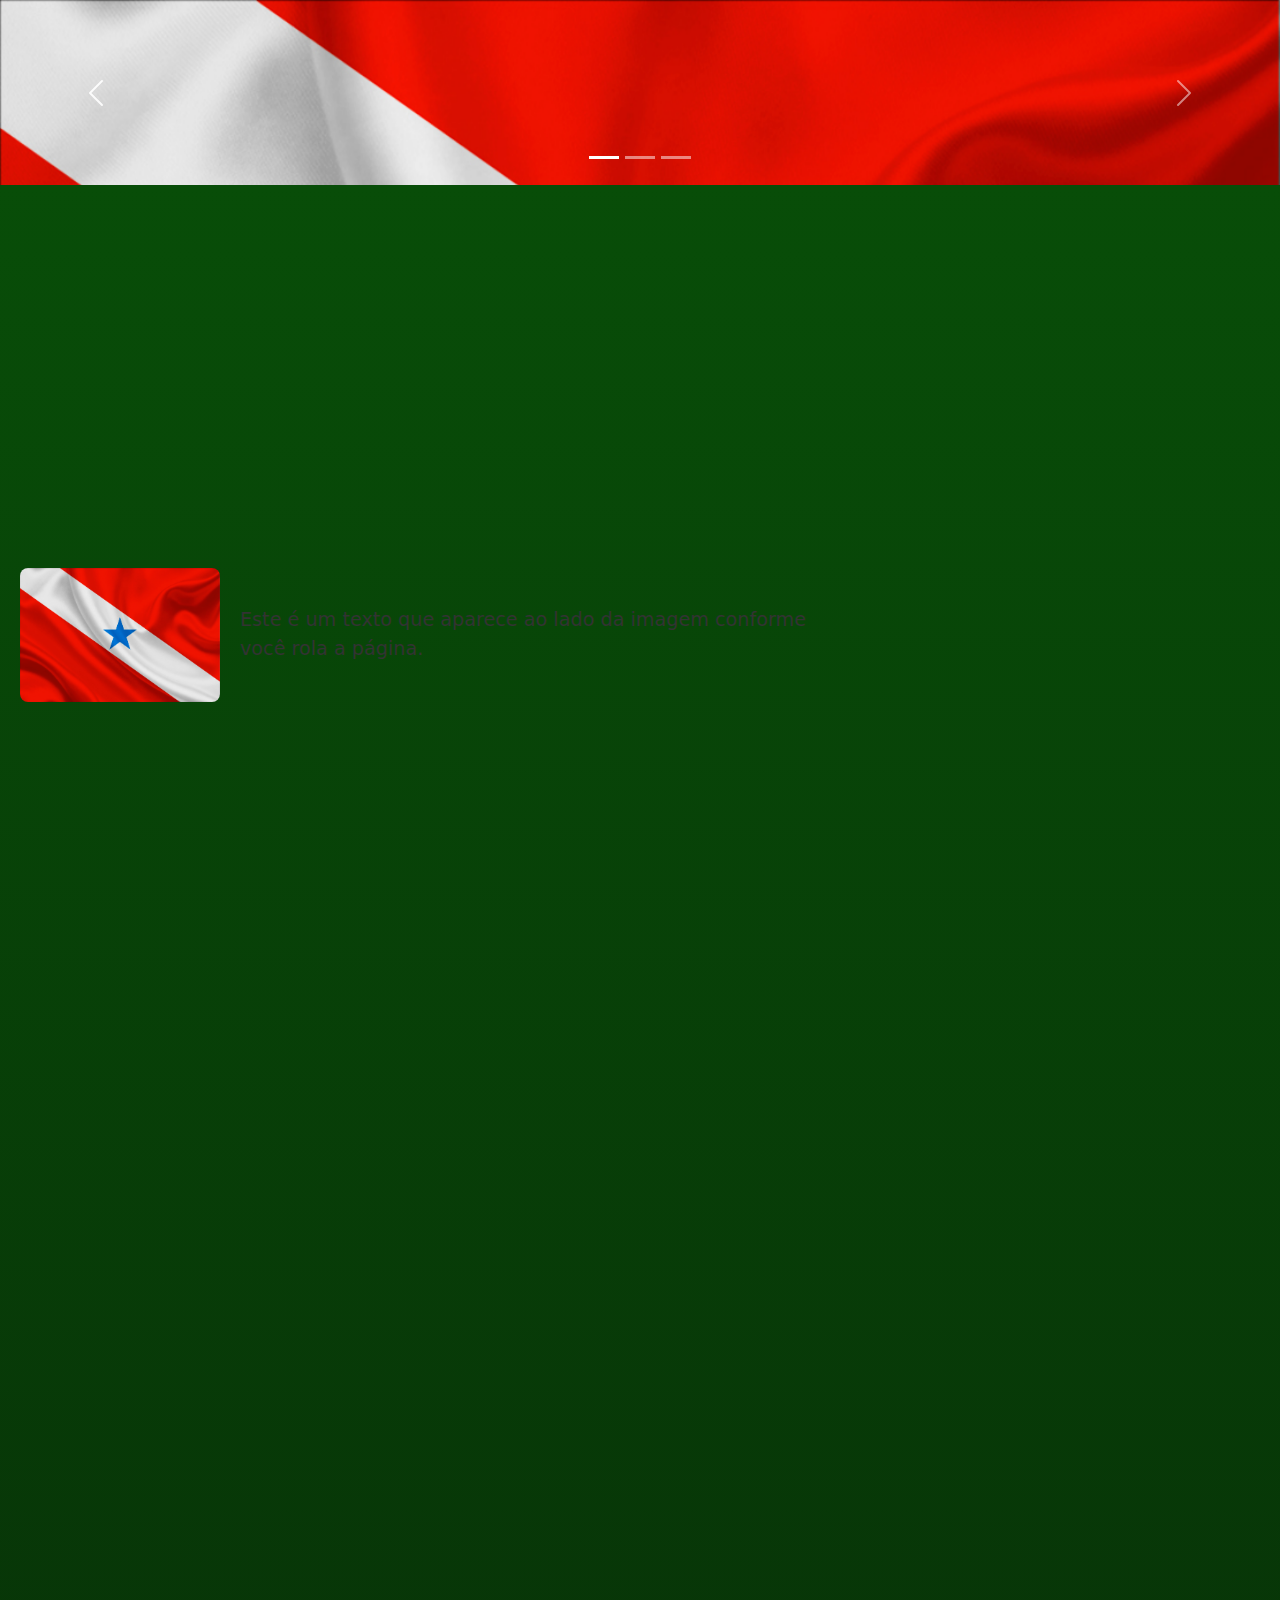
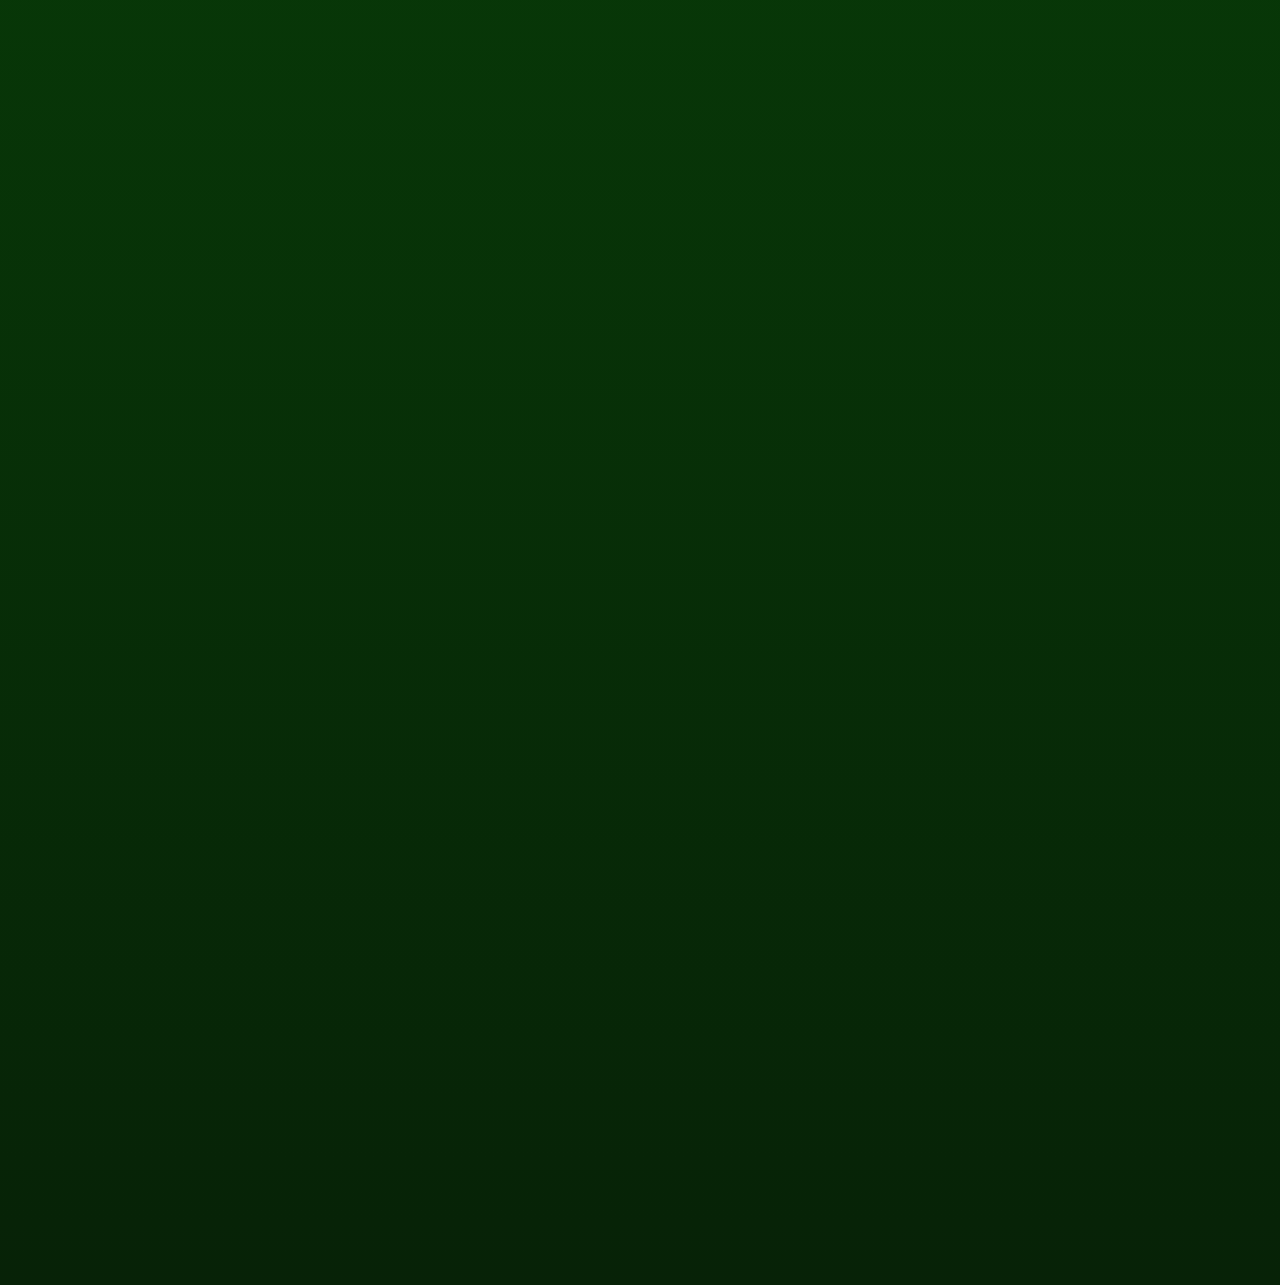
==== projeto dr c/index.html @ 99e1bb22 "Add files via upload" ====
<!doctype html>
<html lang="pt-BR">
  <head>
    <meta charset="utf-8">
    <meta name="viewport" content="width=device-width, initial-scale=1">
    <title>SEOP</title>
    <link rel="shortcut icon" href="Para.jpg" type="image/x-icon">
    <link rel="stylesheet" href="style.css">
    <link href="https://cdn.jsdelivr.net/npm/bootstrap@5.3.3/dist/css/bootstrap.min.css" rel="stylesheet" integrity="sha384-QWTKZyjpPEjISv5WaRU9OFeRpok6YctnYmDr5pNlyT2bRjXh0JMhjY6hW+ALEwIH" crossorigin="anonymous">
  </head>
  <body style="background: linear-gradient(to top, rgb(7, 34, 7), rgb(8, 80, 8));">
    <div id="carouselExampleCaptions" class="carousel slide"  style="display: flex; width: 100%; height: 185px; flex-direction: column; flex-grow: 1; border-radius: 50px;" >
        <div class="carousel-indicators">
          <button type="button" data-bs-target="#carouselExampleCaptions" data-bs-slide-to="0" class="active" aria-current="true" aria-label="Slide 1"></button>
          <button type="button" data-bs-target="#carouselExampleCaptions" data-bs-slide-to="1" aria-label="Slide 2"></button>
          <button type="button" data-bs-target="#carouselExampleCaptions" data-bs-slide-to="2" aria-label="Slide 3"></button>
        </div>
        <div class="carousel-inner">
          <div class="carousel-item active">
            <img src="Para.jpg" class="d-block w-100">
            <div class="carousel-caption d-none d-md-block">
              <h5>First slide label</h5>
              <p>Some representative placeholder content for the first slide.</p>
            </div>
          </div>
          <div class="carousel-item">
            <img src="Para.jpg" class="d-block w-100" alt="...">
            <div class="carousel-caption d-none d-md-block">
              <h5>Second slide label</h5>
              <p>Some representative placeholder content for the second slide.</p>
            </div>
          </div>
          <div class="carousel-item">
            <img src="Para.jpg" class="d-block w-100" alt="...">
            <div class="carousel-caption d-none d-md-block">
              <h5>Third slide label</h5>
              <p>Some representative placeholder content for the third slide.</p>
            </div>
          </div>
        </div>
        <button class="carousel-control-prev" type="button" data-bs-target="#carouselExampleCaptions" data-bs-slide="prev">
          <span class="carousel-control-prev-icon" aria-hidden="true"></span>
          <span class="visually-hidden">Previous</span>
        </button>
        <button class="carousel-control-next" type="button" data-bs-target="#carouselExampleCaptions" data-bs-slide="next">
          <span class="carousel-control-next-icon" aria-hidden="true"></span>
          <span class="visually-hidden">Next</span>
        </button>
      </div>
    <script src="https://cdn.jsdelivr.net/npm/bootstrap@5.3.3/dist/js/bootstrap.bundle.min.js" integrity="sha384-YvpcrYf0tY3lHB60NNkmXc5s9fDVZLESaAA55NDzOxhy9GkcIdslK1eN7N6jIeHz" crossorigin="anonymous"></script>
    <script src="https://cdn.jsdelivr.net/npm/@popperjs/core@2.11.8/dist/umd/popper.min.js" integrity="sha384-I7E8VVD/ismYTF4hNIPjVp/Zjvgyol6VFvRkX/vR+Vc4jQkC+hVqc2pM8ODewa9r" crossorigin="anonymous"></script>
    <script src="https://cdn.jsdelivr.net/npm/bootstrap@5.3.3/dist/js/bootstrap.min.js" integrity="sha384-0pUGZvbkm6XF6gxjEnlmuGrJXVbNuzT9qBBavbLwCsOGabYfZo0T0to5eqruptLy" crossorigin="anonymous"></script>  
    <!-- rolagem -->
    <section class="scroll-section">
      <div class="content">
          <img src="Para.jpg" alt="Imagem de exemplo" class="hidden">
          <p class="hidden">Este é um texto que aparece ao lado da imagem conforme você rola a página.</p>
      </div>
  </section>

  <section class="scroll-section">
      <div class="content">
          <img src="Para.jpg" alt="Imagem de exemplo" class="hidden">
          <p class="hidden">Outro texto e imagem que aparecem ao rolar mais para baixo.</p>
      </div>
  </section>

  <section class="scroll-section">
      <div class="content">
          <img src="Para.jpg" alt="Imagem de exemplo" class="hidden">
          <p class="hidden">Mais um exemplo de conteúdo que aparece com a rolagem.</p>
      </div>
  </section>

  <script src="script.js"></script>
  </body>


</html>
---- projeto dr c/style.css ----
.scroll-section {
    display: flex;
    align-items: center;
    height: 100vh;
    padding: 20px;
    box-sizing: border-box;
}

.content {
    display: flex;
    align-items: center;
    gap: 20px;
    max-width: 800px;
    opacity: 0;
    transform: translateY(50px);
    transition: opacity 0.6s ease-out, transform 0.6s ease-out;
}

.content.visible {
    opacity: 1;
    transform: translateY(0);
}

.content img {
    width: 200px;
    height: auto;
    border-radius: 8px;
}

.content p {
    font-size: 1.2em;
    color: #333;
    margin: 0;
}
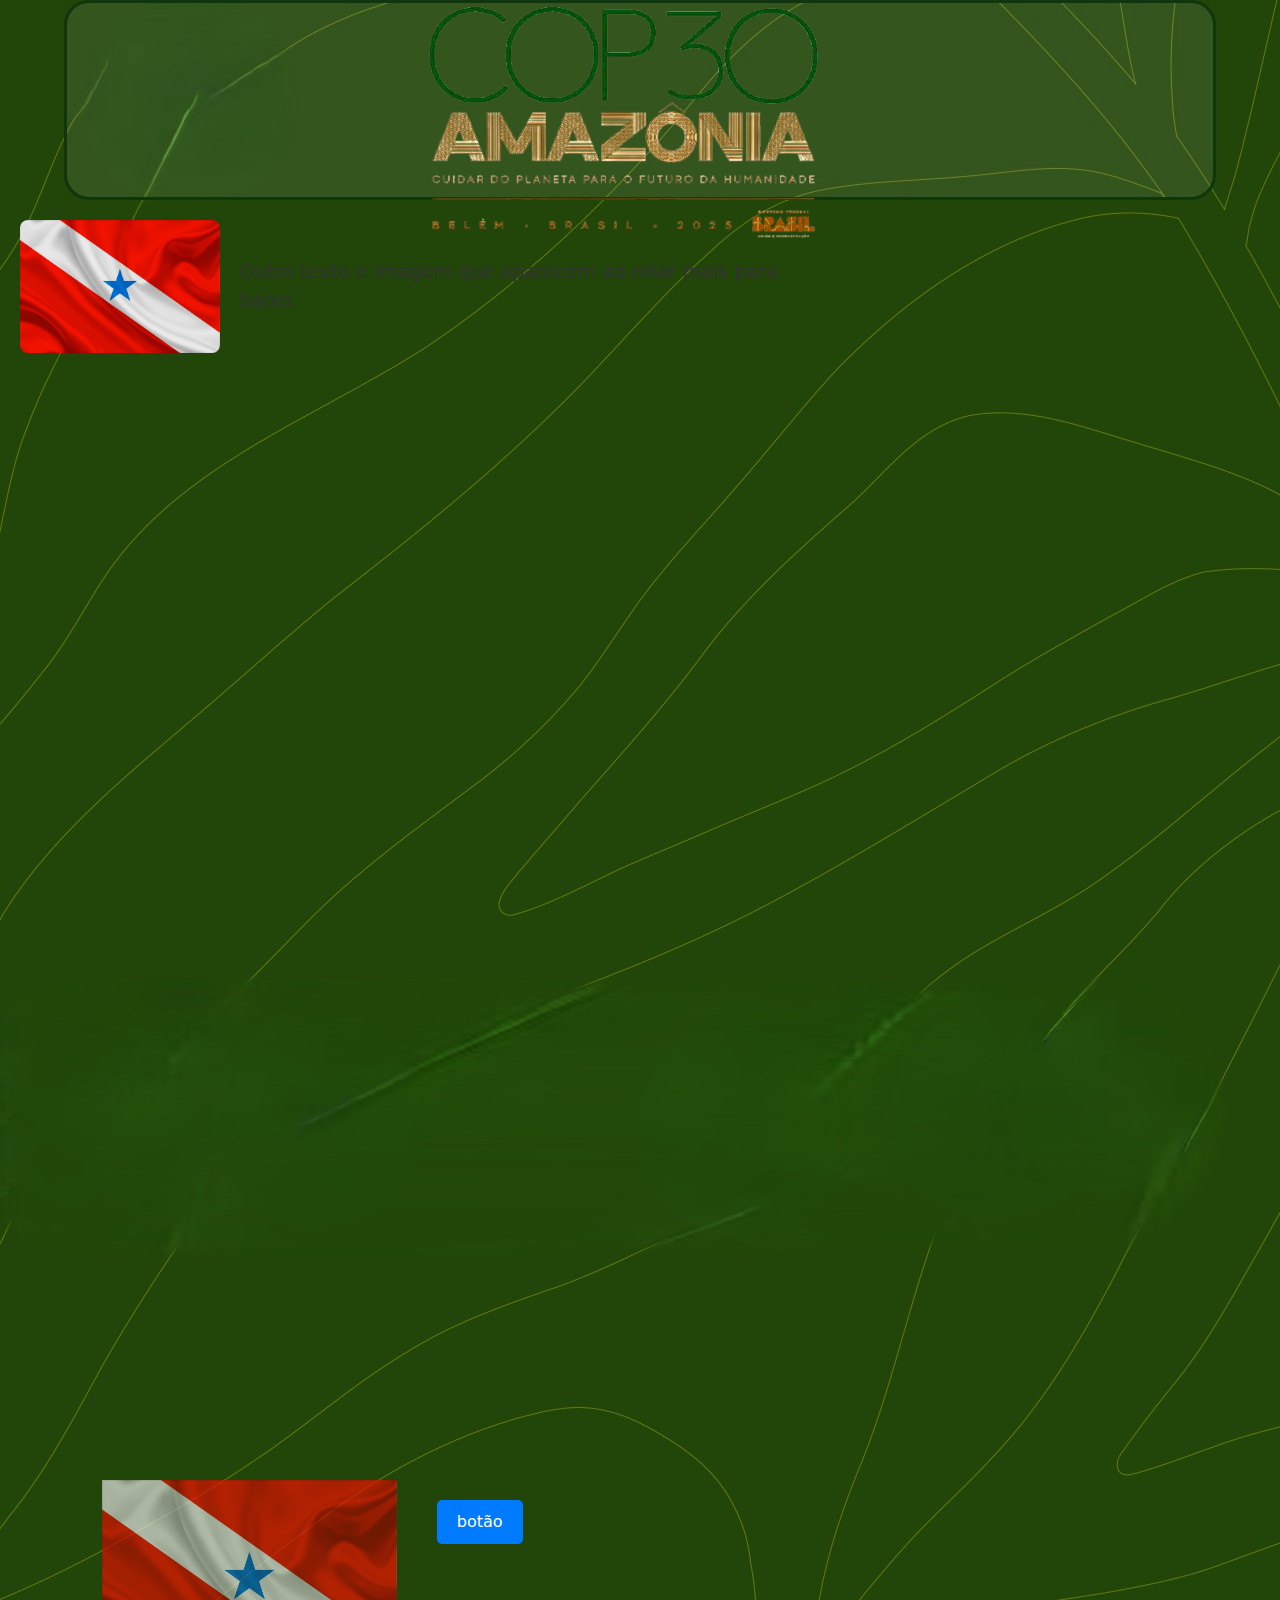
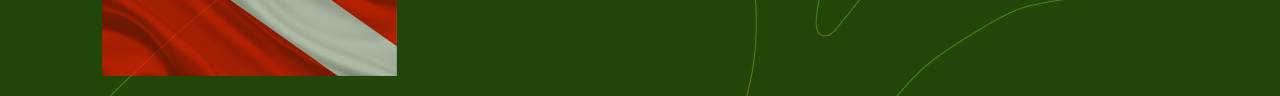
==== commit 78e6a820: "Add files via upload" ====
--- a/projeto dr c/index.html
+++ b/projeto dr c/index.html
@@ -8,56 +8,15 @@
     <link rel="stylesheet" href="style.css">
     <link href="https://cdn.jsdelivr.net/npm/bootstrap@5.3.3/dist/css/bootstrap.min.css" rel="stylesheet" integrity="sha384-QWTKZyjpPEjISv5WaRU9OFeRpok6YctnYmDr5pNlyT2bRjXh0JMhjY6hW+ALEwIH" crossorigin="anonymous">
   </head>
-  <body style="background: linear-gradient(to top, rgb(7, 34, 7), rgb(8, 80, 8));">
-    <div id="carouselExampleCaptions" class="carousel slide"  style="display: flex; width: 100%; height: 185px; flex-direction: column; flex-grow: 1; border-radius: 50px;" >
-        <div class="carousel-indicators">
-          <button type="button" data-bs-target="#carouselExampleCaptions" data-bs-slide-to="0" class="active" aria-current="true" aria-label="Slide 1"></button>
-          <button type="button" data-bs-target="#carouselExampleCaptions" data-bs-slide-to="1" aria-label="Slide 2"></button>
-          <button type="button" data-bs-target="#carouselExampleCaptions" data-bs-slide-to="2" aria-label="Slide 3"></button>
-        </div>
-        <div class="carousel-inner">
-          <div class="carousel-item active">
-            <img src="Para.jpg" class="d-block w-100">
-            <div class="carousel-caption d-none d-md-block">
-              <h5>First slide label</h5>
-              <p>Some representative placeholder content for the first slide.</p>
-            </div>
-          </div>
-          <div class="carousel-item">
-            <img src="Para.jpg" class="d-block w-100" alt="...">
-            <div class="carousel-caption d-none d-md-block">
-              <h5>Second slide label</h5>
-              <p>Some representative placeholder content for the second slide.</p>
-            </div>
-          </div>
-          <div class="carousel-item">
-            <img src="Para.jpg" class="d-block w-100" alt="...">
-            <div class="carousel-caption d-none d-md-block">
-              <h5>Third slide label</h5>
-              <p>Some representative placeholder content for the third slide.</p>
-            </div>
-          </div>
-        </div>
-        <button class="carousel-control-prev" type="button" data-bs-target="#carouselExampleCaptions" data-bs-slide="prev">
-          <span class="carousel-control-prev-icon" aria-hidden="true"></span>
-          <span class="visually-hidden">Previous</span>
-        </button>
-        <button class="carousel-control-next" type="button" data-bs-target="#carouselExampleCaptions" data-bs-slide="next">
-          <span class="carousel-control-next-icon" aria-hidden="true"></span>
-          <span class="visually-hidden">Next</span>
-        </button>
-      </div>
+  <body style="background-image: url(imagens_cop/COP30_2.jpg); transition: background-color 0.5s ease;">
+<header>
+  <img src="imagens_cop/COP30_logo_page-0001-removebg-preview.png" alt="Logo SEOP" class="logo">
+</header>
     <script src="https://cdn.jsdelivr.net/npm/bootstrap@5.3.3/dist/js/bootstrap.bundle.min.js" integrity="sha384-YvpcrYf0tY3lHB60NNkmXc5s9fDVZLESaAA55NDzOxhy9GkcIdslK1eN7N6jIeHz" crossorigin="anonymous"></script>
     <script src="https://cdn.jsdelivr.net/npm/@popperjs/core@2.11.8/dist/umd/popper.min.js" integrity="sha384-I7E8VVD/ismYTF4hNIPjVp/Zjvgyol6VFvRkX/vR+Vc4jQkC+hVqc2pM8ODewa9r" crossorigin="anonymous"></script>
     <script src="https://cdn.jsdelivr.net/npm/bootstrap@5.3.3/dist/js/bootstrap.min.js" integrity="sha384-0pUGZvbkm6XF6gxjEnlmuGrJXVbNuzT9qBBavbLwCsOGabYfZo0T0to5eqruptLy" crossorigin="anonymous"></script>  
     <!-- rolagem -->
-    <section class="scroll-section">
-      <div class="content">
-          <img src="Para.jpg" alt="Imagem de exemplo" class="hidden">
-          <p class="hidden">Este é um texto que aparece ao lado da imagem conforme você rola a página.</p>
-      </div>
-  </section>
-
+   
   <section class="scroll-section">
       <div class="content">
           <img src="Para.jpg" alt="Imagem de exemplo" class="hidden">
@@ -65,14 +24,36 @@
       </div>
   </section>
 
-  <section class="scroll-section">
-      <div class="content">
-          <img src="Para.jpg" alt="Imagem de exemplo" class="hidden">
+  <section class="scroll-section" class="container">
+      <div class="content" class="image-column">
+          <img src="Para.jpg" alt="Imagem de exemplo" class="hidden" class="image">
           <p class="hidden">Mais um exemplo de conteúdo que aparece com a rolagem.</p>
       </div>
   </section>
 
   <script src="script.js"></script>
+
+
+
+
+
+
+  <div class="container" class="scroll-section">
+    <!-- Coluna da imagem -->
+    <div class="image-column" class="content">
+        <img src="Para.jpg" alt="Imagem de Exemplo" class="image" class="hidden">
+    </div>
+
+    <!-- Coluna do conteúdo -->
+    <div class="content-column">
+        <!-- Botão -->
+        <button class="button" onclick="highlightContent()">botão</button>
+
+        <!-- Texto (inicialmente invisível) -->
+        <p class="text">Este é um texto de exemplo que só aparece quando o botão é clicado.</p>
+    </div>
+</div>
+
   </body>
 
 
--- a/projeto dr c/style.css
+++ b/projeto dr c/style.css
@@ -2,9 +2,10 @@
 .scroll-section {
     display: flex;
     align-items: center;
-    height: 100vh;
+    height: 70vh;
     padding: 20px;
     box-sizing: border-box;
+    align-items: flex-start;
 }
 
 .content {
@@ -32,4 +33,110 @@
     font-size: 1.2em;
     color: #333;
     margin: 0;
+}
+
+
+header {
+    justify-content: center;
+    position: relative;
+
+    display: flex;
+    flex-wrap: 1;
+    align-items: center;
+    left: 5%;
+    flex-direction: row;
+    flex-grow: 1;
+    border-style: solid ;
+    border-radius: 25px;
+    border-color: #0f360d;
+    height: 200px;
+    max-width: 90%;
+    flex-flow: 1;
+    padding: 20px;
+    margin: 0;
+    background-color: rgba(255, 255, 255, 0.082)
+
+}
+.logo {
+    max-width: 80%; 
+    height: auto; 
+    display: block;
+    filter: contrast(1.7) brightness(1.4);
+
+}
+
+        /* Estilo inicial da página */
+ body {
+margin: 0;
+padding: 0;
+transition: background-color 0.5s ease; /* Transição suave para o fundo */
+}
+
+        /* Container principal */
+        .container {
+            display: flex;
+            align-items: flex-start; /* Alinha a imagem e o conteúdo ao topo */
+        }
+
+        /* Coluna da imagem */
+        .image-column {
+            width: 30%; /* Largura da coluna da imagem */
+            padding: 20px;
+            box-sizing: border-box;
+        }
+
+        /* Estilo da imagem */
+        .image {
+            max-width: 100%;
+            height: auto;
+            display: block;
+            opacity: 0.7; /* Imagem levemente transparente inicialmente */
+            transition: opacity 0.5s ease, transform 0.5s ease; /* Transição suave */
+        }
+
+        /* Coluna do conteúdo */
+        .content-column {
+            width: 70%; /* Largura da coluna do conteúdo */
+            padding: 20px;
+            box-sizing: border-box;
+        }
+
+        /* Estilo do texto (inicialmente invisível) */
+        .text {
+            margin-top: 20px;
+            font-size: 1.5em;
+            color: #333;
+            opacity: 0; /* Texto invisível inicialmente */
+            transition: opacity 0.5s ease; /* Transição suave */
+        }
+
+        /* Estilo do botão */
+        .button {
+            margin-top: 20px;
+            padding: 10px 20px;
+            font-size: 1em;
+            color: #fff;
+            background-color: #007BFF;
+            border: none;
+            border-radius: 5px;
+            cursor: pointer;
+            transition: background-color 0.3s ease;
+        }
+
+        .button:hover {
+            background-color: #0056b3;
+        }
+
+        /* Classe para aplicar quando o botão é clicado */
+        .highlight {
+            opacity: 1; /* Torna a imagem e o texto totalmente visíveis */
+            transform: scale(1.1); /* Aumenta ligeiramente a imagem */
+        }
+
+        .darken {
+            background-color: rgba(0, 0, 0, 0.7); /* Fundo escurecido e transparente */
+        }
+
+.show-text {
+opacity: 1; /* Torna o texto visível */
 }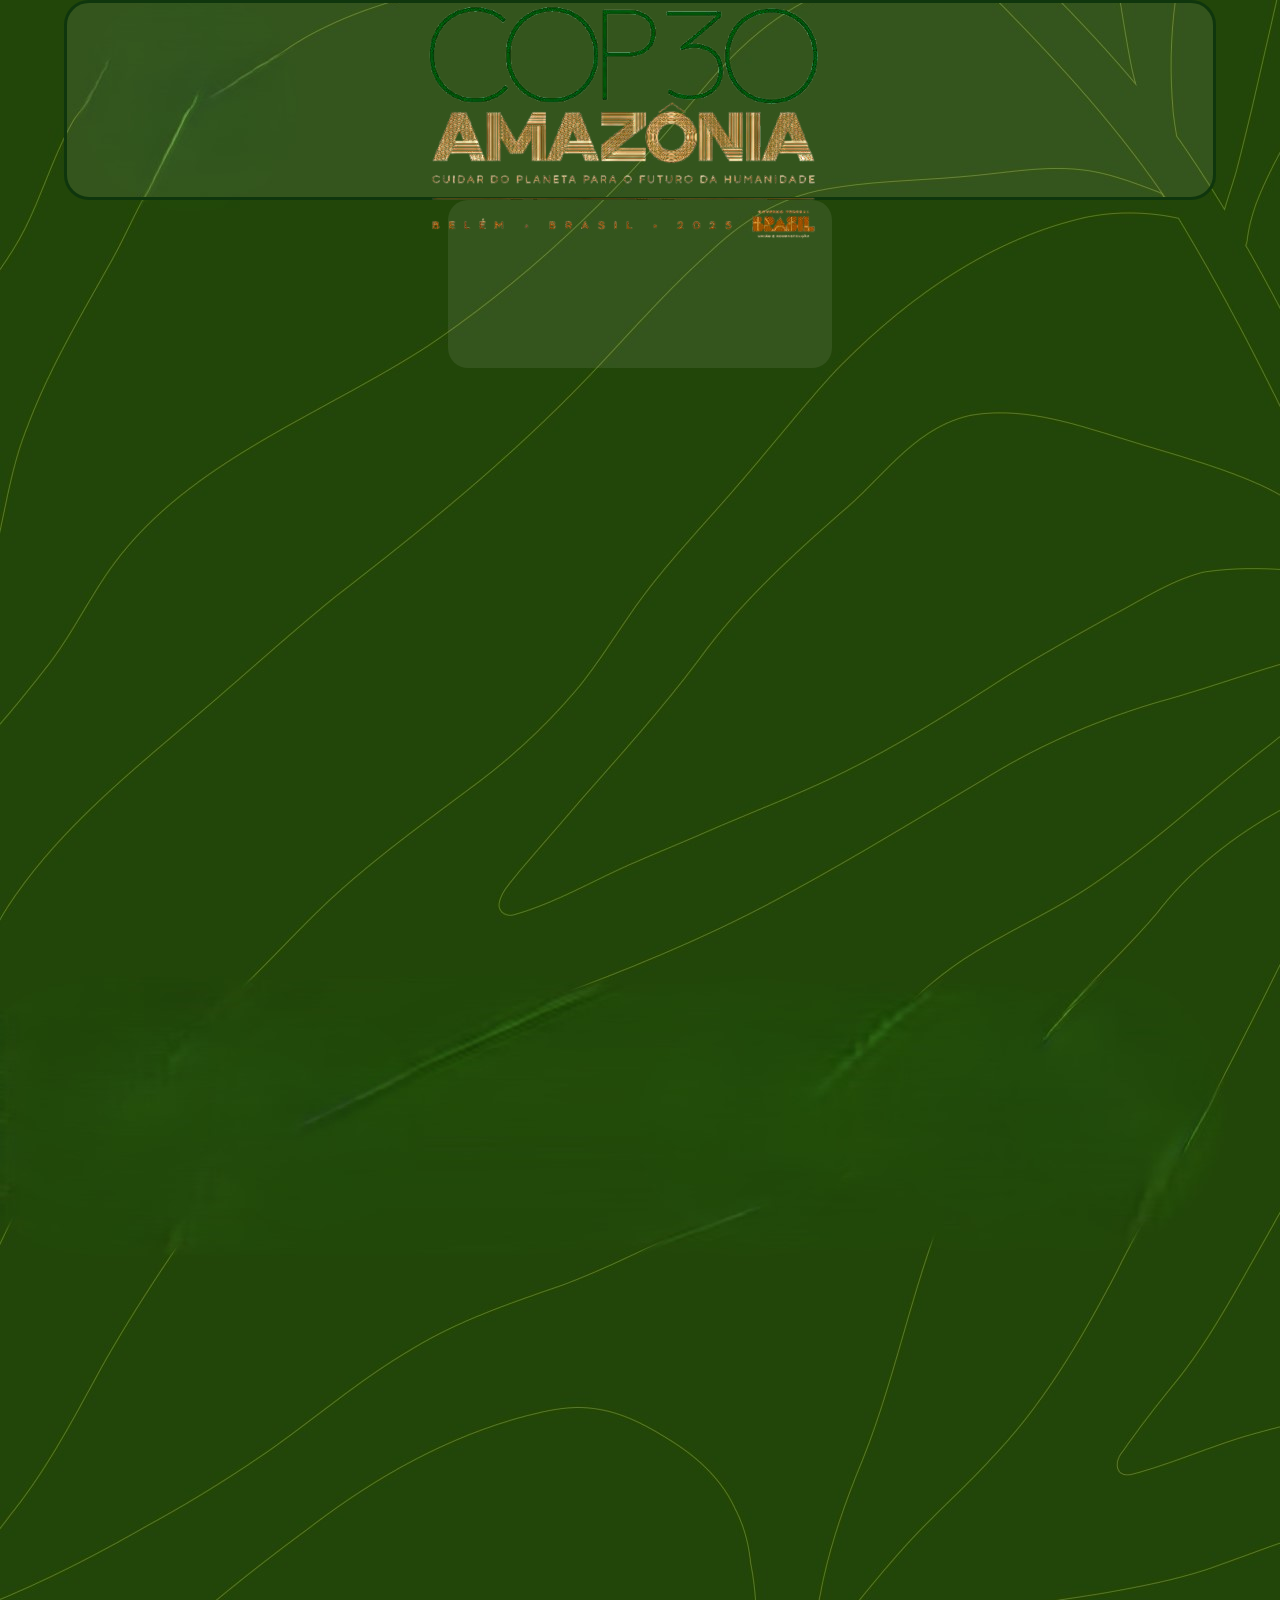
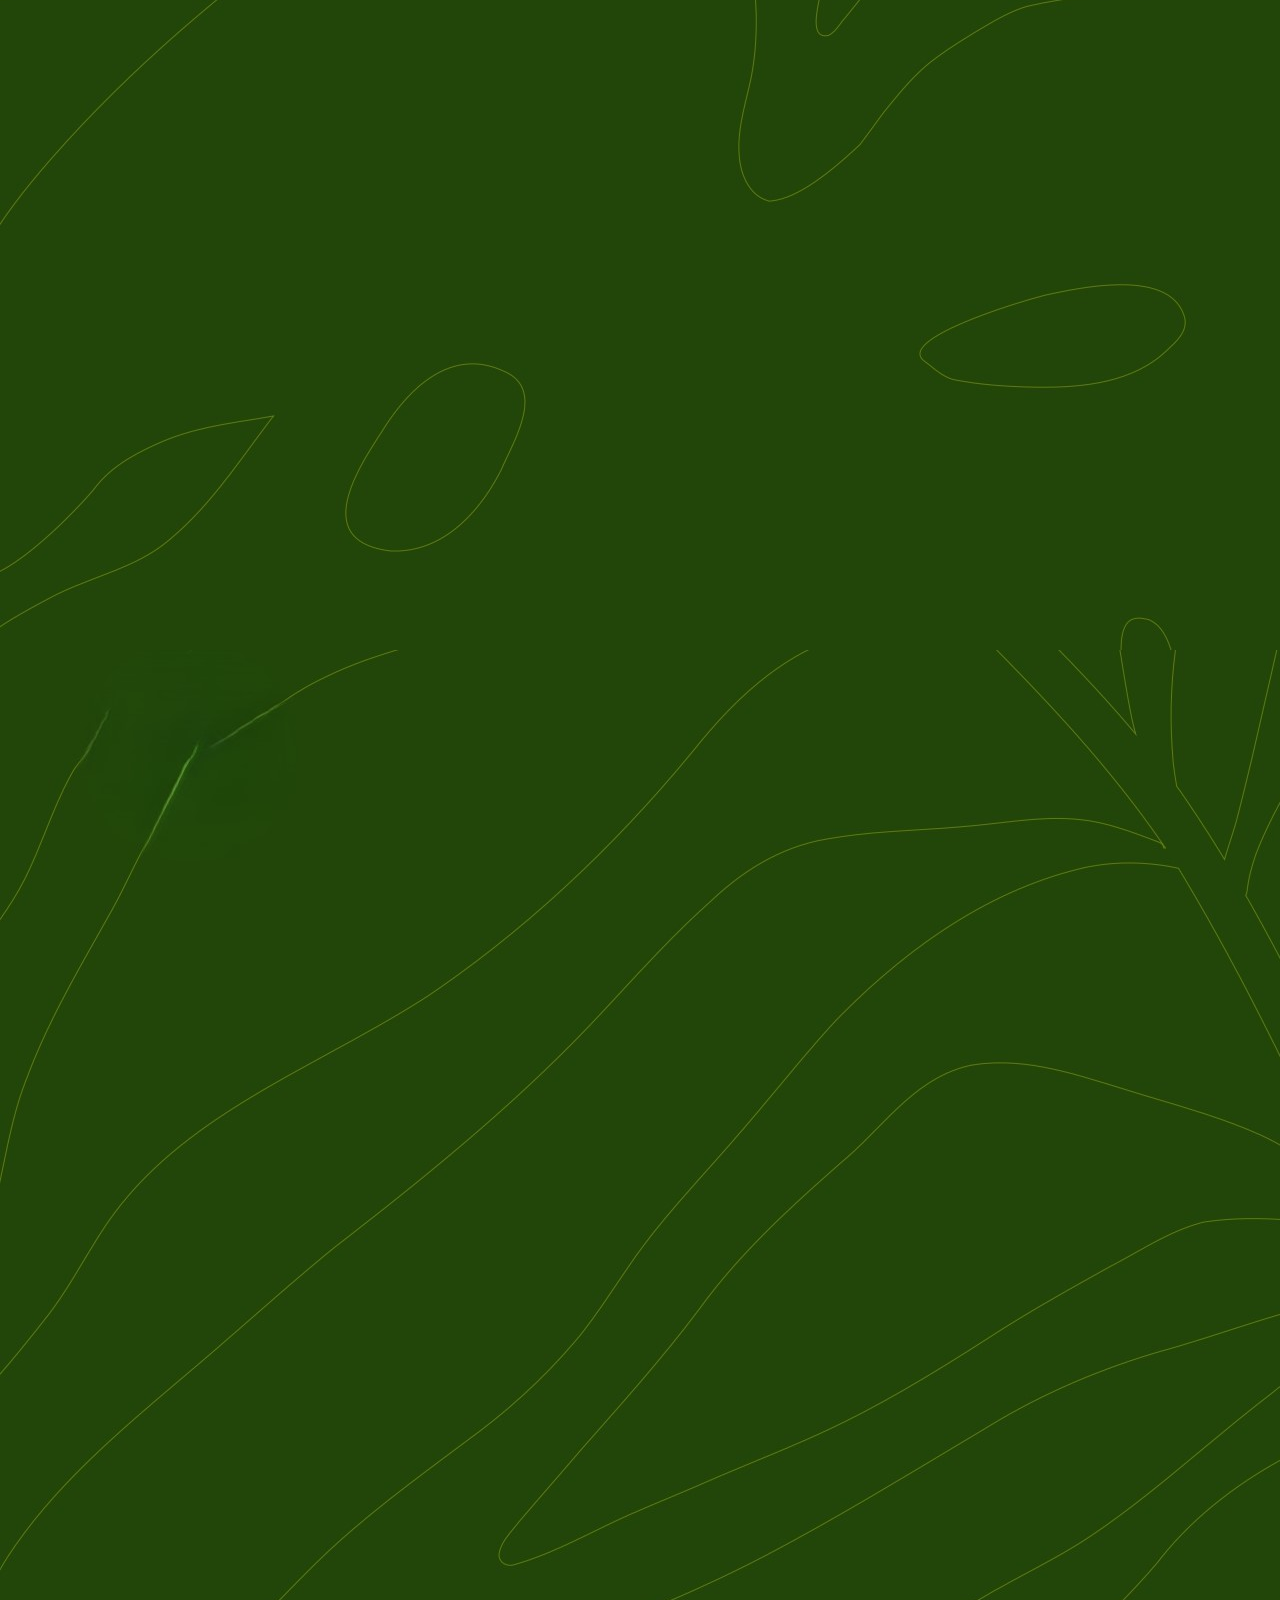
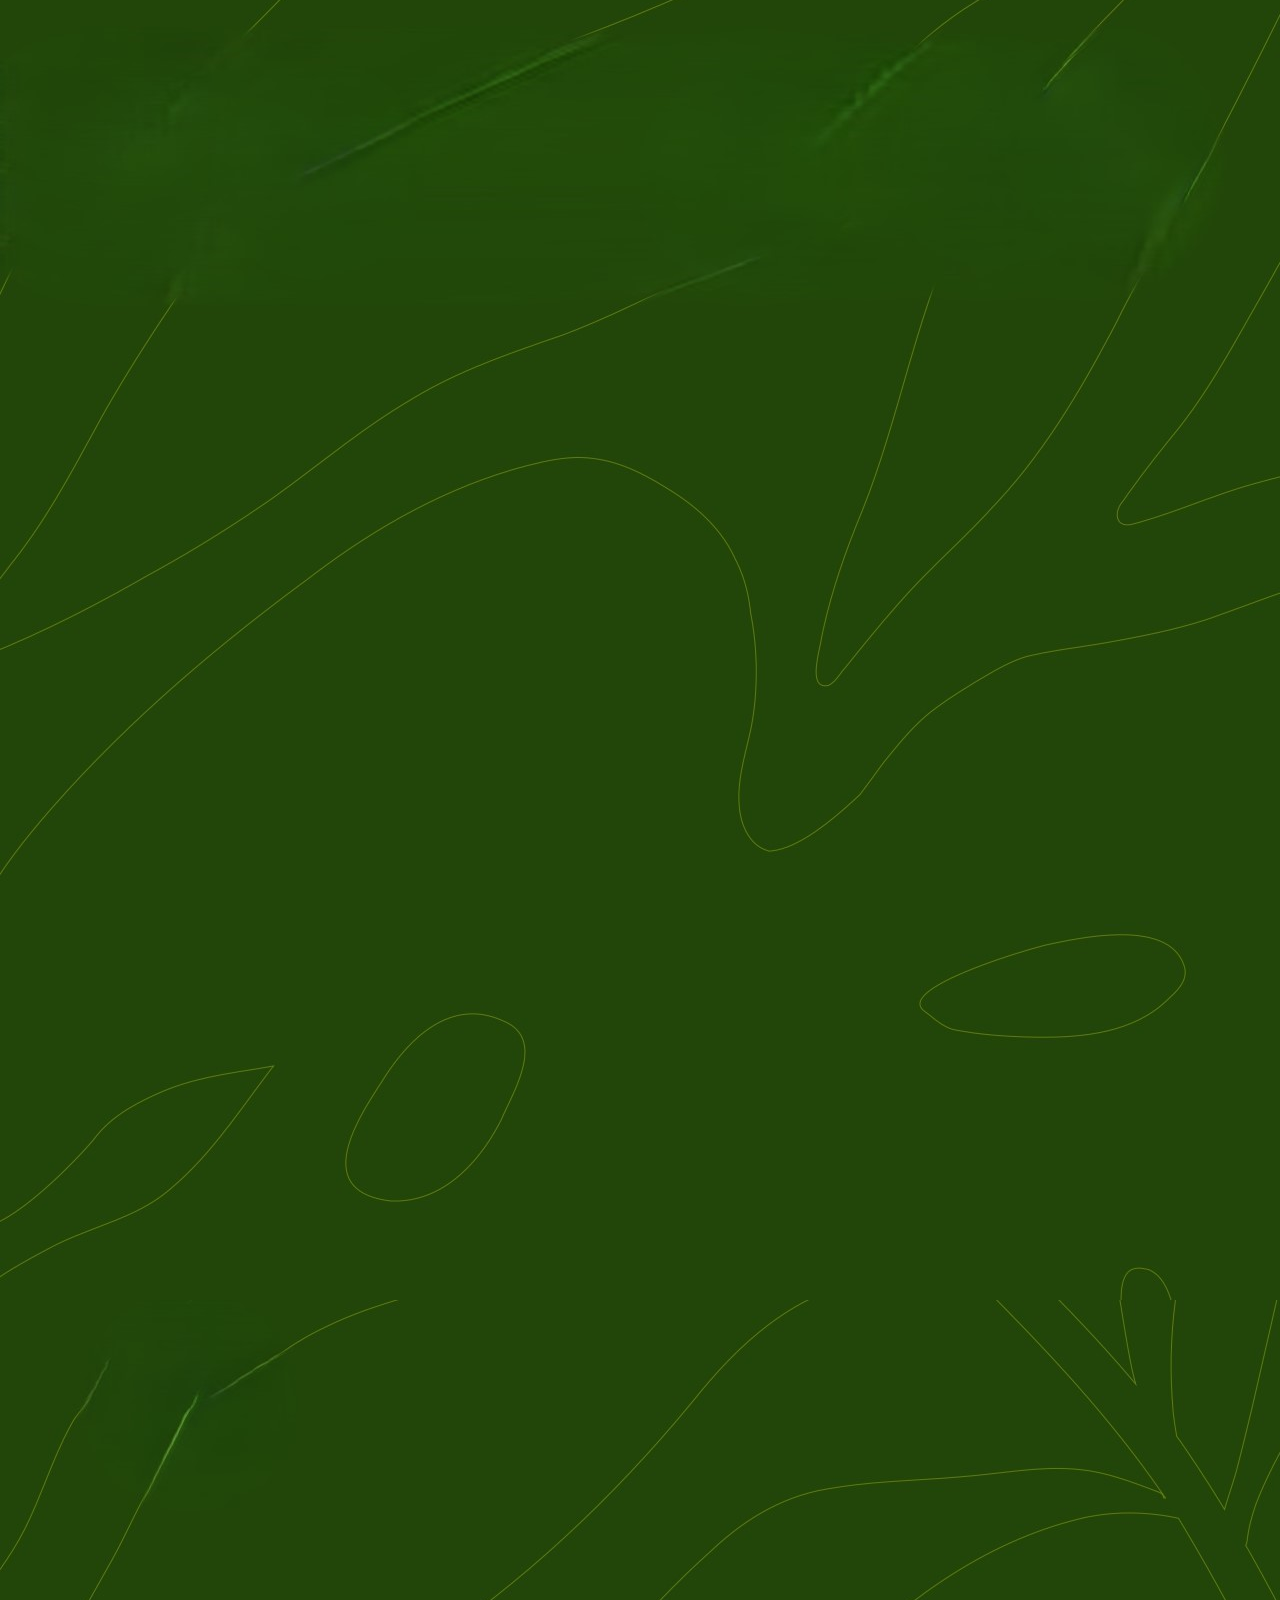
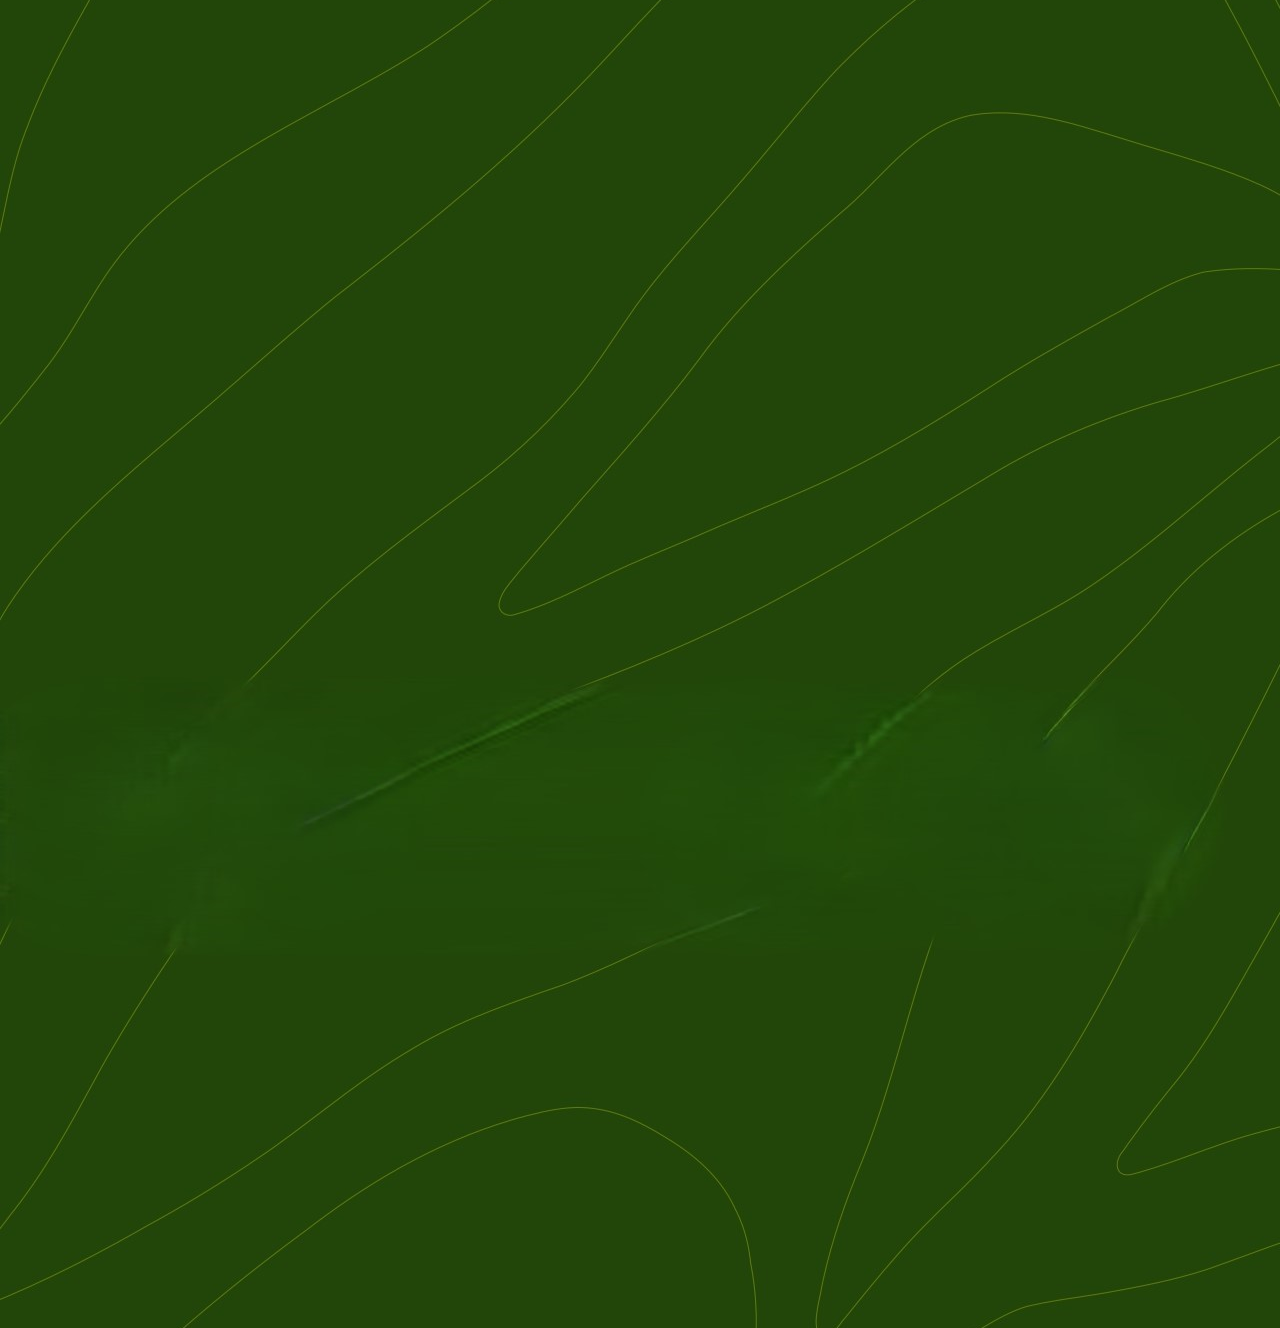
==== commit f1623111: "Add files via upload" ====
--- a/projeto dr c/index.html
+++ b/projeto dr c/index.html
@@ -1,60 +1,72 @@
 <!doctype html>
 <html lang="pt-BR">
-  <head>
-    <meta charset="utf-8">
-    <meta name="viewport" content="width=device-width, initial-scale=1">
-    <title>SEOP</title>
-    <link rel="shortcut icon" href="Para.jpg" type="image/x-icon">
-    <link rel="stylesheet" href="style.css">
-    <link href="https://cdn.jsdelivr.net/npm/bootstrap@5.3.3/dist/css/bootstrap.min.css" rel="stylesheet" integrity="sha384-QWTKZyjpPEjISv5WaRU9OFeRpok6YctnYmDr5pNlyT2bRjXh0JMhjY6hW+ALEwIH" crossorigin="anonymous">
-  </head>
-  <body style="background-image: url(imagens_cop/COP30_2.jpg); transition: background-color 0.5s ease;">
-<header>
-  <img src="imagens_cop/COP30_logo_page-0001-removebg-preview.png" alt="Logo SEOP" class="logo">
-</header>
-    <script src="https://cdn.jsdelivr.net/npm/bootstrap@5.3.3/dist/js/bootstrap.bundle.min.js" integrity="sha384-YvpcrYf0tY3lHB60NNkmXc5s9fDVZLESaAA55NDzOxhy9GkcIdslK1eN7N6jIeHz" crossorigin="anonymous"></script>
-    <script src="https://cdn.jsdelivr.net/npm/@popperjs/core@2.11.8/dist/umd/popper.min.js" integrity="sha384-I7E8VVD/ismYTF4hNIPjVp/Zjvgyol6VFvRkX/vR+Vc4jQkC+hVqc2pM8ODewa9r" crossorigin="anonymous"></script>
-    <script src="https://cdn.jsdelivr.net/npm/bootstrap@5.3.3/dist/js/bootstrap.min.js" integrity="sha384-0pUGZvbkm6XF6gxjEnlmuGrJXVbNuzT9qBBavbLwCsOGabYfZo0T0to5eqruptLy" crossorigin="anonymous"></script>  
-    <!-- rolagem -->
-   
-  <section class="scroll-section">
+
+<head>
+  <meta charset="utf-8">
+  <meta name="viewport" content="width=device-width, initial-scale=1">
+  <title>SEOP</title>
+  <link rel="shortcut icon" href="Para.jpg" type="image/x-icon">
+  <link rel="stylesheet" href="style.css">
+  <link href="https://cdn.jsdelivr.net/npm/bootstrap@5.3.3/dist/css/bootstrap.min.css" rel="stylesheet"
+    integrity="sha384-QWTKZyjpPEjISv5WaRU9OFeRpok6YctnYmDr5pNlyT2bRjXh0JMhjY6hW+ALEwIH" crossorigin="anonymous">
+</head>
+
+<body style="background-image: url(imagens_cop/COP30_2.jpg); transition: background-color 0.5s ease;">
+  <header>
+    <img src="imagens_cop/COP30_logo_page-0001-removebg-preview.png" alt="Logo SEOP" class="logo">
+  </header>
+
+  <div class="video" onclick="highlightContentvid();  destacarvideo();">
+    <video id="videor" class="vivi" >
+      <source  src="videoplayback - Trim.mp4" type="video/mp4">
+    </video>
+  
+  </div>
+
+  <section class="scroll-section" class="content">
+    <div class="container">
+      <!-- Coluna da imagem -->
       <div class="content">
-          <img src="Para.jpg" alt="Imagem de exemplo" class="hidden">
-          <p class="hidden">Outro texto e imagem que aparecem ao rolar mais para baixo.</p>
+        <img src="Para.jpg" alt="Imagem de Exemplo" class="image" class="hidden" id="img1"
+          onclick="highlightContent(); destacarImagem1()">
       </div>
+    </div>
+
   </section>
 
-  <section class="scroll-section" class="container">
-      <div class="content" class="image-column">
-          <img src="Para.jpg" alt="Imagem de exemplo" class="hidden" class="image">
-          <p class="hidden">Mais um exemplo de conteúdo que aparece com a rolagem.</p>
+  <section class="scroll-section" class="content">
+    <div class="container">
+      <!-- Coluna da imagem -->
+      <div class="content">
+        <img src="Para.jpg" alt="Imagem de Exemplo" class="image" class="hidden" id="img2"
+          onclick="highlightContent2(); destacarImagem2()">
       </div>
+    </div>
+
+  </section>
+
+  <section class="scroll-section" class="content">
+    <div class="container">
+      <!-- Coluna da imagem -->
+      <div class="content">
+        <img src="Para.jpg" alt="Imagem de Exemplo" class="image" class="hidden" id="img3"
+          onclick="highlightContent3(); destacarImagem3()">
+      </div>
+    </div>
+
+  </section>
+
+  <section class="scroll-section" class="content">
+      <div class="container">
+        <!-- Coluna da imagem -->
+        <div class="content">
+          <img src="Para.jpg" alt="Imagem de Exemplo" class="image" class="hidden" id="img4"
+            onclick="highlightContent4(); destacarImagem4()">
+        </div>
+      </div>
+
   </section>
 
   <script src="script.js"></script>
 
-
-
-
-
-
-  <div class="container" class="scroll-section">
-    <!-- Coluna da imagem -->
-    <div class="image-column" class="content">
-        <img src="Para.jpg" alt="Imagem de Exemplo" class="image" class="hidden">
-    </div>
-
-    <!-- Coluna do conteúdo -->
-    <div class="content-column">
-        <!-- Botão -->
-        <button class="button" onclick="highlightContent()">botão</button>
-
-        <!-- Texto (inicialmente invisível) -->
-        <p class="text">Este é um texto de exemplo que só aparece quando o botão é clicado.</p>
-    </div>
-</div>
-
-  </body>
-
-
-</html> +</body>--- a/projeto dr c/style.css
+++ b/projeto dr c/style.css
@@ -1,21 +1,25 @@
-
 .scroll-section {
     display: flex;
     align-items: center;
-    height: 70vh;
+    height: 90rem;
     padding: 20px;
     box-sizing: border-box;
-    align-items: flex-start;
+    align-items: center;
 }
 
 .content {
     display: flex;
     align-items: center;
-    gap: 20px;
     max-width: 800px;
     opacity: 0;
     transform: translateY(50px);
     transition: opacity 0.6s ease-out, transform 0.6s ease-out;
+    position: relative;
+    /* Posiciona a imagem no canto esquerdo */
+    top: 20px;
+    /* Distância do topo */
+    left: 20px;
+    /* Distância da esquerda */
 }
 
 .content.visible {
@@ -46,7 +50,7 @@
     left: 5%;
     flex-direction: row;
     flex-grow: 1;
-    border-style: solid ;
+    border-style: solid;
     border-radius: 25px;
     border-color: #0f360d;
     height: 200px;
@@ -55,88 +59,204 @@
     padding: 20px;
     margin: 0;
     background-color: rgba(255, 255, 255, 0.082)
-
-}
+}
+
 .logo {
-    max-width: 80%; 
-    height: auto; 
+    max-width: 80%;
+    height: auto;
     display: block;
     filter: contrast(1.7) brightness(1.4);
 
 }
 
-        /* Estilo inicial da página */
- body {
-margin: 0;
-padding: 0;
-transition: background-color 0.5s ease; /* Transição suave para o fundo */
-}
-
-        /* Container principal */
-        .container {
-            display: flex;
-            align-items: flex-start; /* Alinha a imagem e o conteúdo ao topo */
-        }
-
-        /* Coluna da imagem */
-        .image-column {
-            width: 30%; /* Largura da coluna da imagem */
-            padding: 20px;
-            box-sizing: border-box;
-        }
-
-        /* Estilo da imagem */
-        .image {
-            max-width: 100%;
-            height: auto;
-            display: block;
-            opacity: 0.7; /* Imagem levemente transparente inicialmente */
-            transition: opacity 0.5s ease, transform 0.5s ease; /* Transição suave */
-        }
-
-        /* Coluna do conteúdo */
-        .content-column {
-            width: 70%; /* Largura da coluna do conteúdo */
-            padding: 20px;
-            box-sizing: border-box;
-        }
-
-        /* Estilo do texto (inicialmente invisível) */
-        .text {
-            margin-top: 20px;
-            font-size: 1.5em;
-            color: #333;
-            opacity: 0; /* Texto invisível inicialmente */
-            transition: opacity 0.5s ease; /* Transição suave */
-        }
-
-        /* Estilo do botão */
-        .button {
-            margin-top: 20px;
-            padding: 10px 20px;
-            font-size: 1em;
-            color: #fff;
-            background-color: #007BFF;
-            border: none;
-            border-radius: 5px;
-            cursor: pointer;
-            transition: background-color 0.3s ease;
-        }
-
-        .button:hover {
-            background-color: #0056b3;
-        }
-
-        /* Classe para aplicar quando o botão é clicado */
-        .highlight {
-            opacity: 1; /* Torna a imagem e o texto totalmente visíveis */
-            transform: scale(1.1); /* Aumenta ligeiramente a imagem */
-        }
-
-        .darken {
-            background-color: rgba(0, 0, 0, 0.7); /* Fundo escurecido e transparente */
-        }
+/* Estilo inicial da página */
+body {
+    font-family: Arial, sans-serif;
+    margin: 0;
+    padding: 0;
+    height: 100vh;
+    position: relative;
+    /* Para posicionar a imagem no canto esquerdo */
+    transition: background-color 0.5s ease;
+    /* Transição suave para o fundo */
+}
+
+/* Container principal */
+.container {
+    display: flex;
+    align-items: flex-start;
+    /* Alinha a imagem e o conteúdo ao topo */
+}
+
+/* Coluna da imagem */
+.image-column {
+    width: 20%;
+    /* Largura da coluna da imagem */
+    padding: 20px;
+    box-sizing: border-box;
+
+}
+
+/* Estilo da imagem */
+.image {
+    max-width: 90%;
+    height: auto;
+    display: block;
+    cursor: pointer;
+    transition: all 0.5s ease;
+    /* Transição suave */
+
+
+}
+
+/* Coluna do conteúdo */
+.content-column {
+    width: 70%;
+    /* Largura da coluna do conteúdo */
+    padding: 20px;
+    box-sizing: border-box;
+}
+
+/* Estilo do texto (inicialmente invisível) */
+.text {
+    margin-top: 20px;
+    font-size: 1.5em;
+    color: #333;
+    opacity: 0;
+    /* Texto invisível inicialmente */
+    transition: opacity 0.5s ease;
+    /* Transição suave */
+}
+
+.highlight1 {
+    display: flex;
+    flex-wrap: wrap;
+    justify-content: center;
+    align-items: center;
+    max-width: 90%;
+    opacity: 1;
+    position: relative;
+    top: 50%;
+    left: auto;
+    transform: translate(35%, -50%) scale(1.9);
+    z-index: 1000;
+    box-shadow: 0 0 30px rgba(0, 0, 0, 0.5);
+    transition: all 0.5s ease;
+    /* Transição suave */
+
+}
+
+.highlight2 {
+    display: flex;
+    flex-wrap: wrap;
+    justify-content: center;
+    align-items: center;
+    max-width: 90%;
+    opacity: 1;
+    position: relative;
+    top: 50%;
+    left: auto;
+    transform: translate(35%, -50%) scale(1.9);
+    z-index: 1000;
+    box-shadow: 0 0 30px rgba(0, 0, 0, 0.5);
+    transition: all 0.5s ease;
+    /* Transição suave */
+}
+
+.highlight3 {
+    display: flex;
+    flex-wrap: wrap;
+    justify-content: center;
+    align-items: center;
+    max-width: 90%;
+    opacity: 1;
+    position: relative;
+    top: 50%;
+    left: auto;
+    transform: translate(35%, -50%) scale(1.9);
+    z-index: 1000;
+    box-shadow: 0 0 30px rgba(0, 0, 0, 0.5);
+    transition: all 0.5s ease;
+    /* Transição suave */
+}
+
+.highlight4 {
+    display: flex;
+    flex-wrap: wrap;
+    justify-content: center;
+    align-items: center;
+    max-width: 90%;
+    opacity: 1;
+    position: relative;
+    top: 50%;
+    left: auto;
+    transform: translate(35%, -50%) scale(1.9);
+    z-index: 1000;
+    box-shadow: 0 0 30px rgba(0, 0, 0, 0.5);
+    transition: all 0.5s ease;
+    /* Transição suave */
+}
+
+.darken {
+    background-color: rgba(0, 0, 0, 1.7);
+    /* Fundo escurecido e transparente */
+}
 
 .show-text {
-opacity: 1; /* Torna o texto visível */
+    opacity: 1;
+    /* Torna o texto visível */
+}
+
+
+.texto-destacado {
+    position: fixed;
+    top: 60%;
+    left: 50%;
+    transform: translateX(-50%);
+    color: white;
+    background-color: rgba(0, 0, 0, 0.7);
+    padding: 10px;
+    border-radius: 5px;
+    z-index: 1001;
+    display: none;
+    opacity: 0;
+    /* Inicia invisível */
+    transition: opacity 0.5s ease;
+    /* Transição suave para o texto */
+}
+
+.video {
+    display: flex;
+    justify-content: center;
+    align-items: center;
+    width: 30%;
+    max-width: 90%;
+    margin: 0 auto;
+    padding: 9px;
+    background-color: rgba(255, 255, 255, 0.082);
+    border-radius: 20px;
+    overflow: hidden;
+}
+
+video {
+    width: 100%;
+    height: auto;
+    border-radius: 20px;
+}
+
+.highlightv {
+    display: flex;
+    flex-wrap: wrap;
+    justify-content: flex-end;
+    align-items: flex-end;
+    max-width: 90%;
+    opacity: 1;
+    position: relative;
+    top: 50%;
+    left: auto;
+    transform: translate(35%, -50%) scale(1.9);
+    z-index: 1000;
+    box-shadow: 0 0 30px rgba(0, 0, 0, 0.5);
+    transition: all 0.5s ease;
+    /* Transição suave */
 }